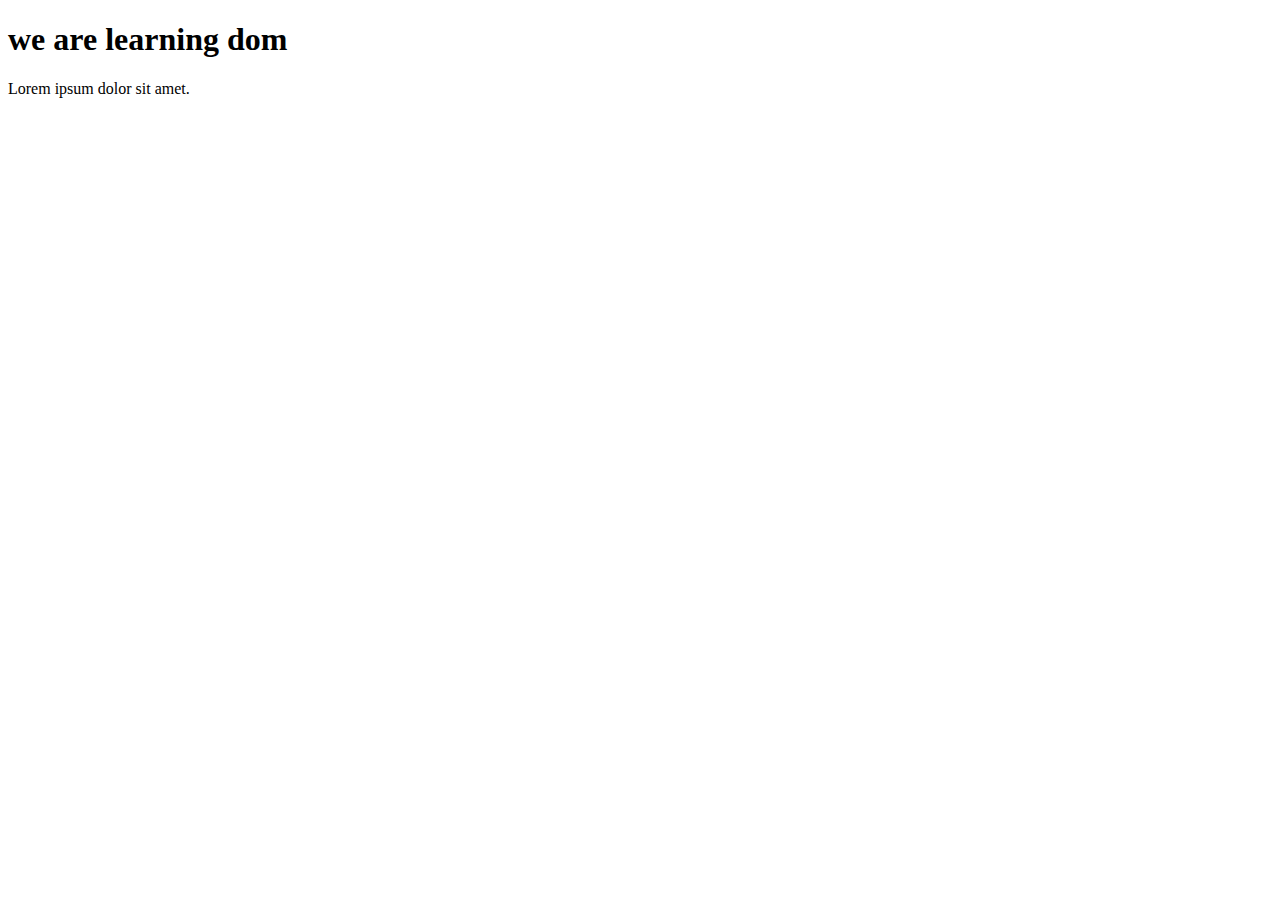
==== DOM/one.html @ d0aa4266 "dom" ====
<!DOCTYPE html>
<html lang="en">
<head>
    <meta charset="UTF-8">
  <!-- DOM : document object model  -->
    <title>Dom Learning</title>
</head>
<body>
    <div class="bg-black">
        <h1 class="heading"> we are learning dom </h1>
        <p>Lorem ipsum dolor sit amet.</p>
    </div>
</body>
</html>
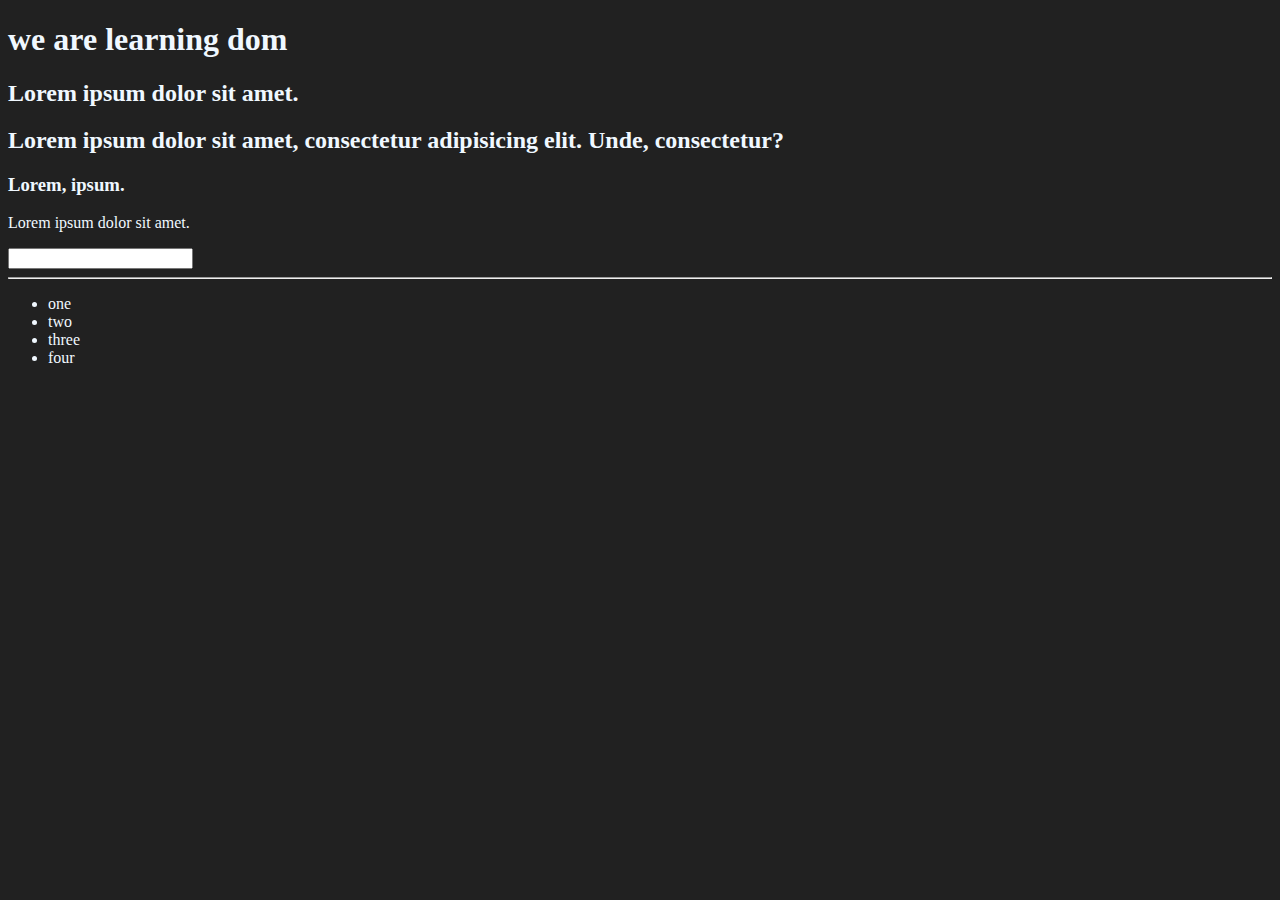
==== commit 71bce3f5: "dom" ====
--- a/DOM/one.html
+++ b/DOM/one.html
@@ -4,11 +4,29 @@
     <meta charset="UTF-8">
   <!-- DOM : document object model  -->
     <title>Dom Learning</title>
+    <style>
+        .bg-black{
+            background-color: #212121;
+            color: aliceblue;
+        }
+    </style>
 </head>
-<body>
-    <div class="bg-black">
-        <h1 class="heading"> we are learning dom </h1>
+<body class="bg-black">
+    <div >
+        <h1 id="title" class="heading"> we are learning dom <span style="display: none;"> add text </span></h1>
+        <h2>Lorem ipsum dolor sit amet.</h2>
+        <h2>Lorem ipsum dolor sit amet, consectetur adipisicing elit. Unde, consectetur?</h2>
+        <h3>Lorem, ipsum.</h3>
         <p>Lorem ipsum dolor sit amet.</p>
-    </div>
+        <input type="password">
+        <hr>
+        <ul>
+            <li class="list-item">one</li>
+            <li class="list-item">two</li>
+            <li class="list-item">three</li>
+            <li class="list-item">four</li>
+        </ul>
+    </div>  
 </body>
-</html>+</html>
+
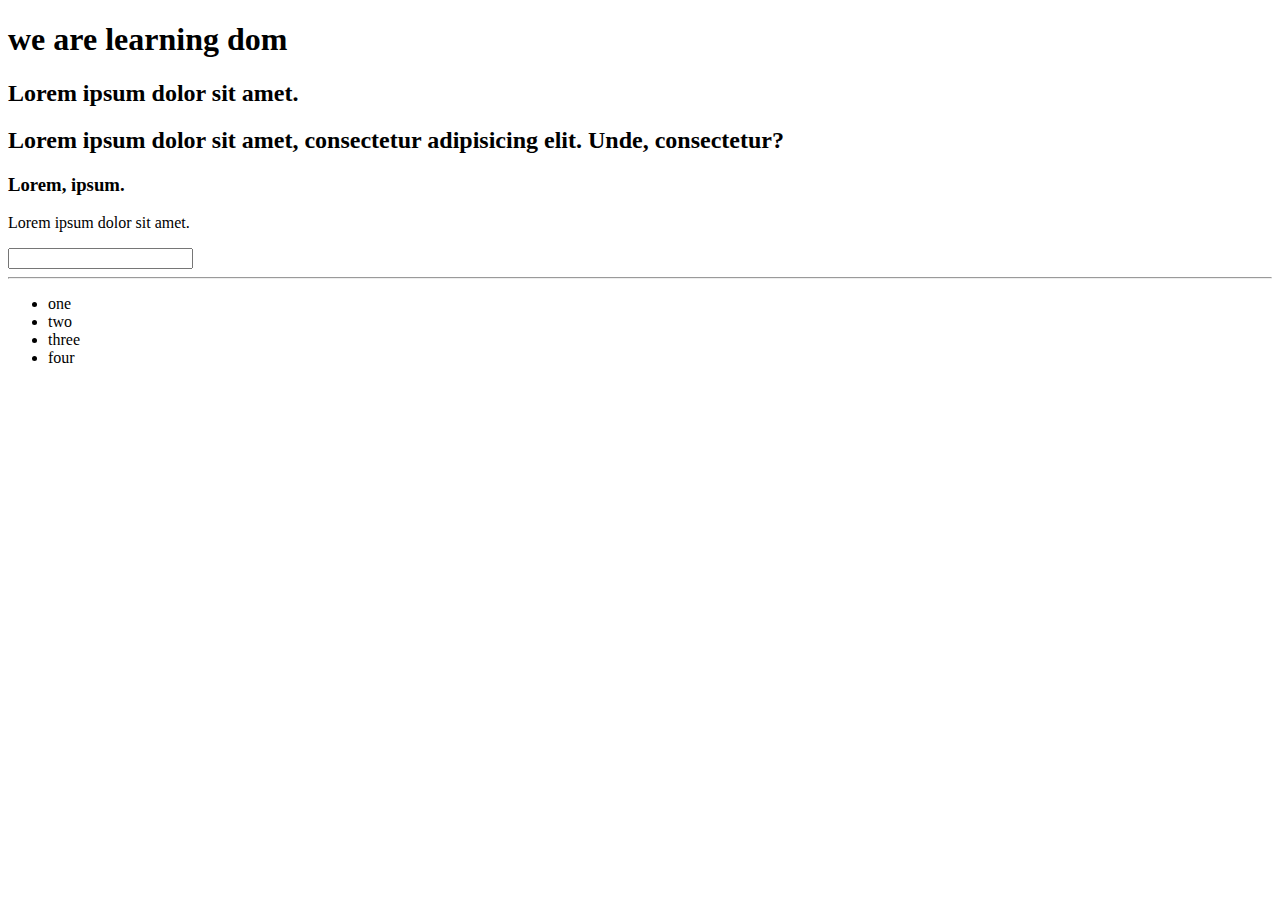
==== commit 1f4ba38c: "dom learning" ====
--- a/DOM/one.html
+++ b/DOM/one.html
@@ -1,18 +1,20 @@
 <!DOCTYPE html>
 <html lang="en">
+
 <head>
     <meta charset="UTF-8">
-  <!-- DOM : document object model  -->
+    <!-- DOM : document object model  -->
     <title>Dom Learning</title>
     <style>
-        .bg-black{
+        .bg-black {
             background-color: #212121;
             color: aliceblue;
         }
     </style>
 </head>
-<body class="bg-black">
-    <div >
+
+<body class="bg-white">
+    <div>
         <h1 id="title" class="heading"> we are learning dom <span style="display: none;"> add text </span></h1>
         <h2>Lorem ipsum dolor sit amet.</h2>
         <h2>Lorem ipsum dolor sit amet, consectetur adipisicing elit. Unde, consectetur?</h2>
@@ -26,7 +28,7 @@
             <li class="list-item">three</li>
             <li class="list-item">four</li>
         </ul>
-    </div>  
+    </div>
 </body>
-</html>
 
+</html>